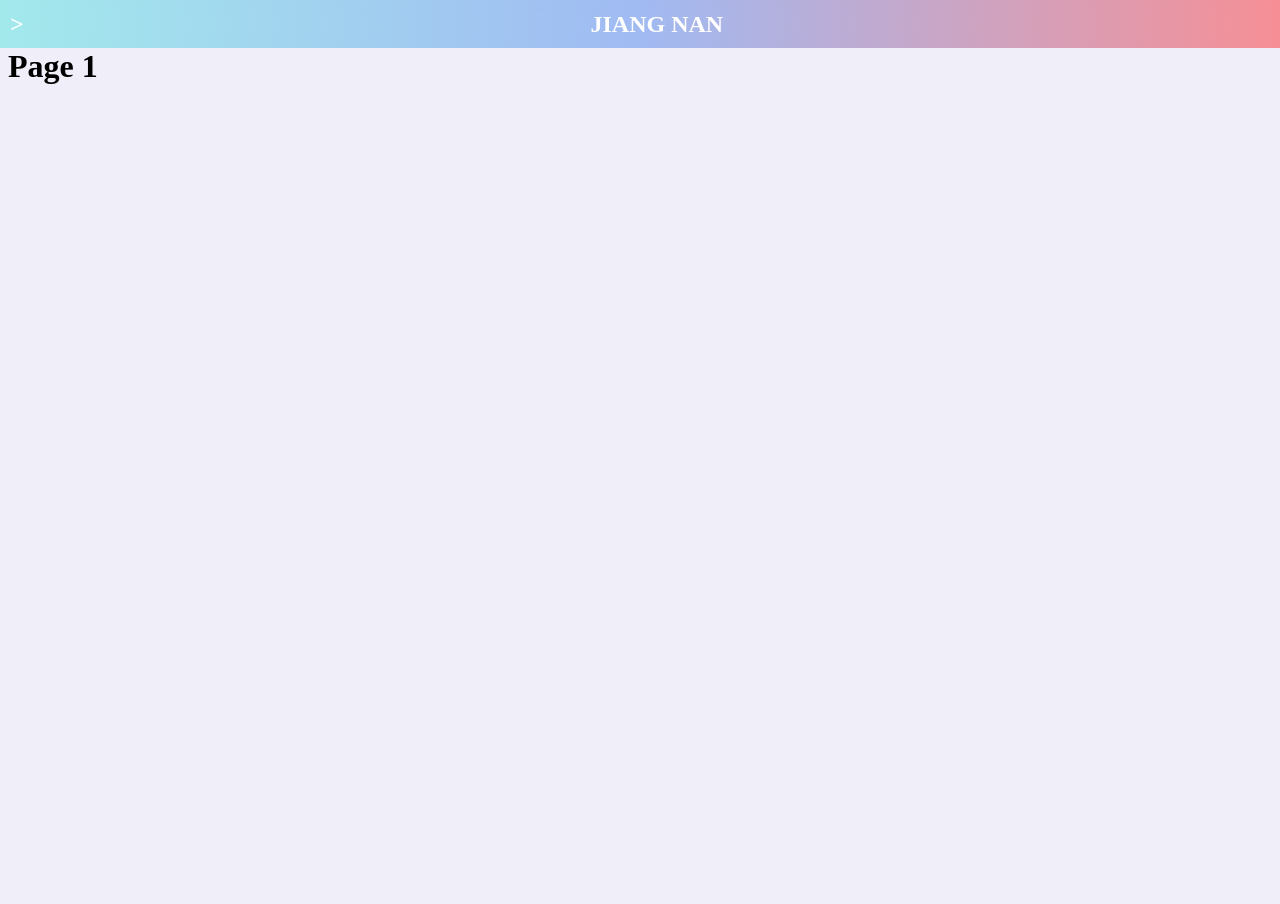
==== index.html @ cf55e11c "BETA 002" ====
<!DOCTYPE html>
<html lang="en">
<head>
    <meta charset="UTF-8">
    <meta name="viewport" content="width=device-width, initial-scale=1.0">
    <title>JIANG NAN</title>
    <link rel="stylesheet" href="css.css">
</head>
<body>
    <div class="topbar">
        <h1 class="open" id="open"">></h1>
        <h1 class="tit">JIANG NAN </h1>
    </div>
    <div class="sidebar" id="sidebar">
        <h2 class="close" id="close">X</h2>
        <div class="nav">
            <a class="nv" onclick="switchPage('pages/page1.html')" >首页</a>
            <a class="nv" onclick="switchPage('pages/page2.html')" >关于</a>
            <a class="nv" onclick="switchPage('pages/page3.html')" >联系</a>
        </div>
    </div>
    <div>
        <iframe id="window1" class="window" src="pages/page1.html" frameborder="0"></iframe>
    </div>
<script src="js.js"></script>    
</body>
</html>
---- css.css ----
a {
    text-decoration: none;
    user-select: none;
    cursor: default;
}
body{
    margin: 0;
    padding: 0;
    background-color: rgba(240, 238, 249, 0.96);
    transition: all .3s;
    overflow: hidden;
}
.topbar{
    width: 100%;
    height: 3rem;
    backdrop-filter: blur(10px);
    background-image: linear-gradient(to right,rgba(46, 226, 217, 0.4),rgba(41, 108, 233, 0.4),rgba(255, 0, 0, 0.4));
    z-index: 999;
    position: fixed;
    align-items: center;
    display: flex;
}
.tit{
    margin: 0 auto;
    color: #fff;
    font-size: 1.5rem;
}
/*.dialog{
display: flex;
  flex-direction: column;
  justify-content: center; 
  align-items: center;      
    border: none;
    border-radius: 10px;
    background-color: rgba(255, 255, 255, 0.8);
    backdrop-filter: blur(5px);
   top: 50%;
} */
li {
    list-style: none;
}
.open{
    margin: 10px;
    font-size: 1.5rem;
    color: #fff;
    user-select: none;
    cursor: default;
}
.open:hover{
    color: #000;
}
.sidebar{
    width: 15rem;
    transition: all .3s;
    height: 100vh;
    background-color: rgba(255, 255, 255, 1);
    z-index: 1000;
    position: fixed;
    border-radius:5px 5px 0 0;
    display: flex;
    flex-direction: column;
    align-items: center;
    overflow: hidden;  /* 关键：宽度变小时裁切内容 */
    white-space: nowrap; /* 防止文字换行 */
    background-image: linear-gradient(to bottom,rgb(185, 253, 255),rgb(116, 226, 230),rgb(8, 173, 179));
}
.close{
    font-size: 1.5rem;
    color: #000;
    position: absolute;
    top: 0;
    right: 35px;
    font-size: 36px;
    margin-left: 50px;
    user-select: none;
    cursor: default;
}
.close:hover{
    color: #c5c5c5;
}
.nav{
    display: flex;
    flex-direction: column;
    align-items: center;
    margin-top: 10rem;
}
.nv{
    font-size: 1.5rem;
    color: #000;
    margin-top: 5px;
    display: flex;
    align-items: center;
    justify-content: center;
    transition: all .4s;
    width: 13rem;
    border-radius: 5px;
}
.nv:hover{
    box-shadow: 0 0 5px rgba(0, 0, 0, 0.5);
    transition: all .4s;
    background-color: rgba(0, 255, 255, 0.507);
}
.window{
    width: 100%;
    height: 100vh;
}
@media screen and (max-width:600px) {
    .topbar{
        height: 3.5rem;
    }
    .sidebar{
        width: 12rem;
    }
}
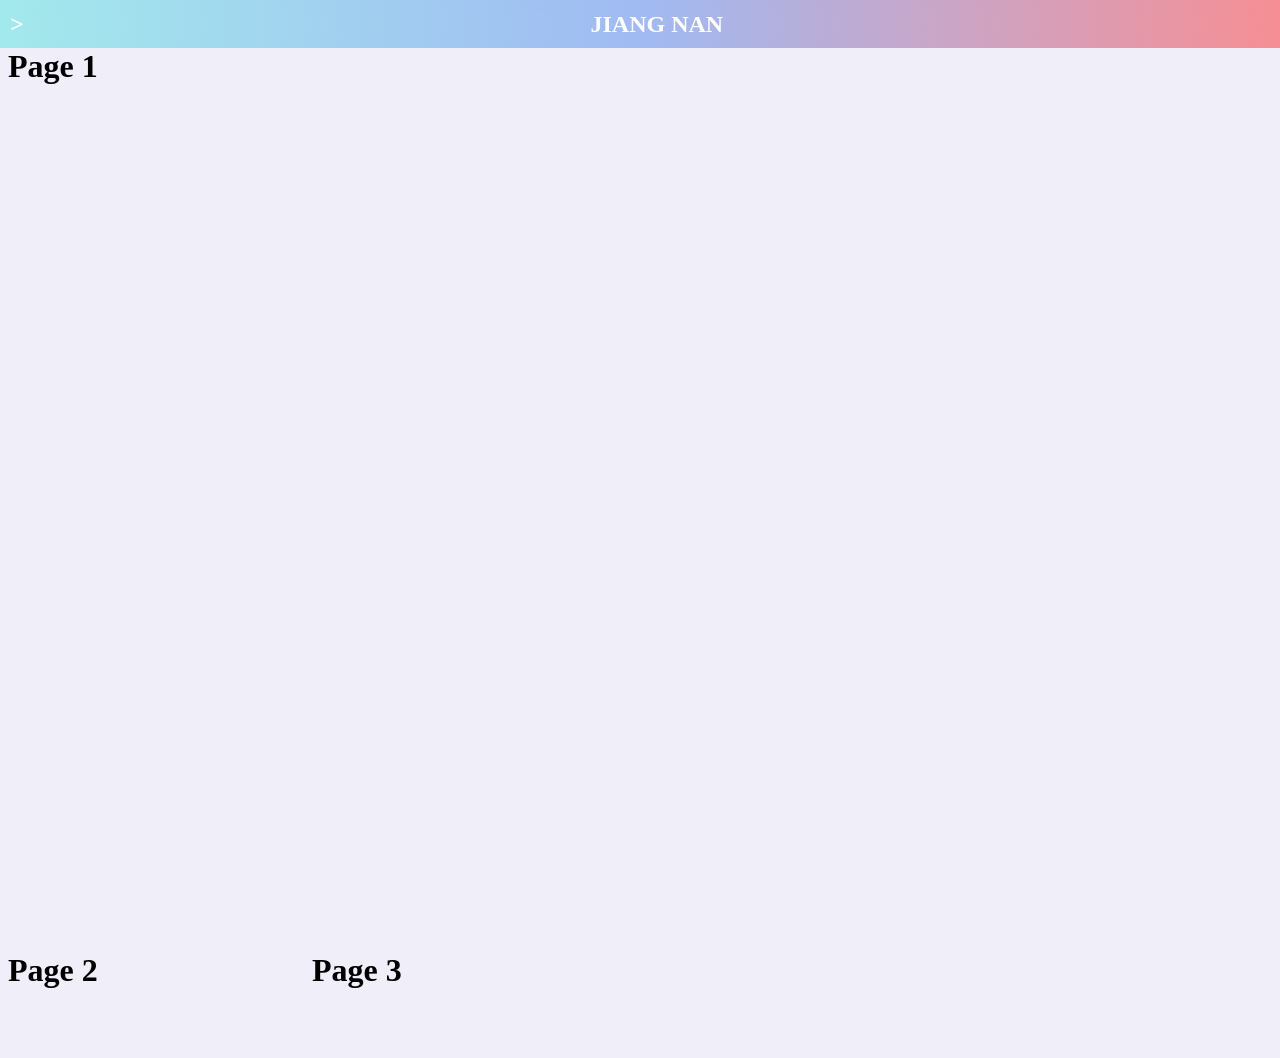
==== commit 1c52173b: "更新 index.html" ====
--- a/index.html
+++ b/index.html
@@ -14,13 +14,15 @@
     <div class="sidebar" id="sidebar">
         <h2 class="close" id="close">X</h2>
         <div class="nav">
-            <a class="nv" onclick="switchPage('pages/page1.html')" >首页</a>
-            <a class="nv" onclick="switchPage('pages/page2.html')" >关于</a>
-            <a class="nv" onclick="switchPage('pages/page3.html')" >联系</a>
+            <a class="nv" onclick="showpage1()" >首页</a>
+            <a class="nv" onclick="showpage2()" >关于</a>
+            <a class="nv" onclick="showpage3()" >联系</a>
         </div>
     </div>
     <div>
         <iframe id="window1" class="window" src="pages/page1.html" frameborder="0"></iframe>
+        <iframe id="window2" class="window2" src="pages/page2.html" frameborder="0"></iframe>
+        <iframe id="window3" class="window3" src="pages/page3.html" frameborder="0"></iframe>
     </div>
 <script src="js.js"></script>    
 </body>
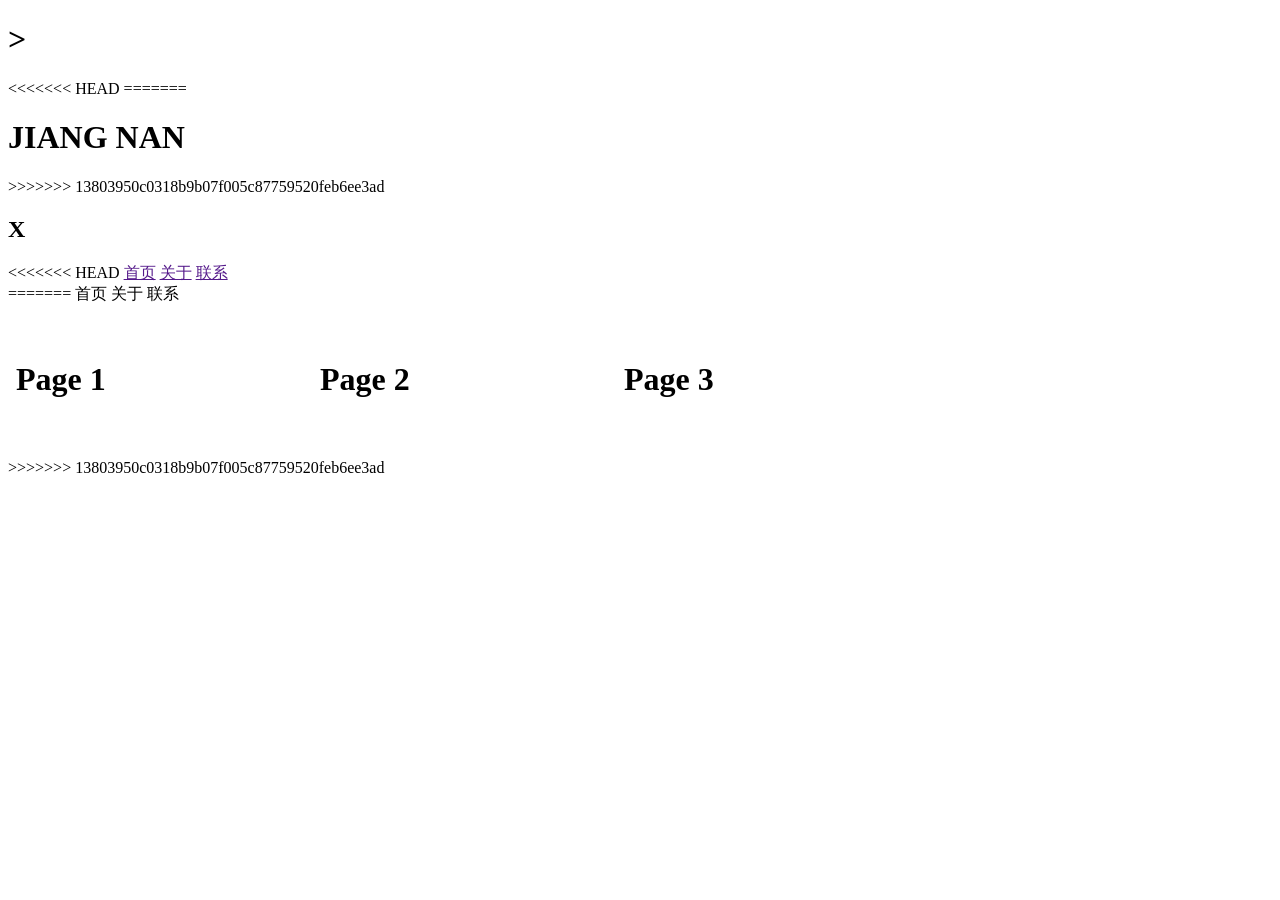
==== commit c3aa7f57: "BETA 003" ====
--- a/index.html
+++ b/index.html
@@ -9,11 +9,21 @@
 <body>
     <div class="topbar">
         <h1 class="open" id="open"">></h1>
+<<<<<<< HEAD
+=======
         <h1 class="tit">JIANG NAN </h1>
+>>>>>>> 13803950c0318b9b07f005c87759520feb6ee3ad
     </div>
     <div class="sidebar" id="sidebar">
         <h2 class="close" id="close">X</h2>
         <div class="nav">
+<<<<<<< HEAD
+            <a class="nv" href="" id="op1">首页</a>
+            <a class="nv" href="" id="op2">关于</a>
+            <a class="nv" href="" id="op3">联系</a>
+        </div>
+    </div>
+=======
             <a class="nv" onclick="showpage1()" >首页</a>
             <a class="nv" onclick="showpage2()" >关于</a>
             <a class="nv" onclick="showpage3()" >联系</a>
@@ -24,6 +34,7 @@
         <iframe id="window2" class="window2" src="pages/page2.html" frameborder="0"></iframe>
         <iframe id="window3" class="window3" src="pages/page3.html" frameborder="0"></iframe>
     </div>
+>>>>>>> 13803950c0318b9b07f005c87759520feb6ee3ad
 <script src="js.js"></script>    
 </body>
 </html>
--- a/css.css
+++ b/css.css
@@ -1,15 +1,23 @@
+<<<<<<< HEAD
+a {
+    text-decoration: none;
+=======
 
 a {
     text-decoration: none;
     user-select: none;
     cursor: default;
+>>>>>>> 13803950c0318b9b07f005c87759520feb6ee3ad
 }
 body{
     margin: 0;
     padding: 0;
     background-color: rgba(240, 238, 249, 0.96);
     transition: all .3s;
+<<<<<<< HEAD
+=======
     overflow: hidden;
+>>>>>>> 13803950c0318b9b07f005c87759520feb6ee3ad
 }
 .topbar{
     width: 100%;
@@ -21,11 +29,14 @@
     align-items: center;
     display: flex;
 }
+<<<<<<< HEAD
+=======
 .tit{
     margin: 0 auto;
     color: #fff;
     font-size: 1.5rem;
 }
+>>>>>>> 13803950c0318b9b07f005c87759520feb6ee3ad
 /*.dialog{
 display: flex;
   flex-direction: column;
@@ -63,7 +74,10 @@
     align-items: center;
     overflow: hidden;  /* 关键：宽度变小时裁切内容 */
     white-space: nowrap; /* 防止文字换行 */
+<<<<<<< HEAD
+=======
     background-image: linear-gradient(to bottom,rgb(185, 253, 255),rgb(116, 226, 230),rgb(8, 173, 179));
+>>>>>>> 13803950c0318b9b07f005c87759520feb6ee3ad
 }
 .close{
     font-size: 1.5rem;
@@ -94,16 +108,33 @@
     justify-content: center;
     transition: all .4s;
     width: 13rem;
+<<<<<<< HEAD
+=======
     border-radius: 5px;
+>>>>>>> 13803950c0318b9b07f005c87759520feb6ee3ad
 }
 .nv:hover{
     box-shadow: 0 0 5px rgba(0, 0, 0, 0.5);
     transition: all .4s;
+<<<<<<< HEAD
+=======
     background-color: rgba(0, 255, 255, 0.507);
 }
 .window{
     width: 100%;
     height: 100vh;
+    display: block;
+}
+.window2{
+  width: 100%;
+    height: 100vh;
+    display: none;
+}
+.window3{
+width: 100%;
+    height: 100vh;
+    display: none;
+>>>>>>> 13803950c0318b9b07f005c87759520feb6ee3ad
 }
 @media screen and (max-width:600px) {
     .topbar{
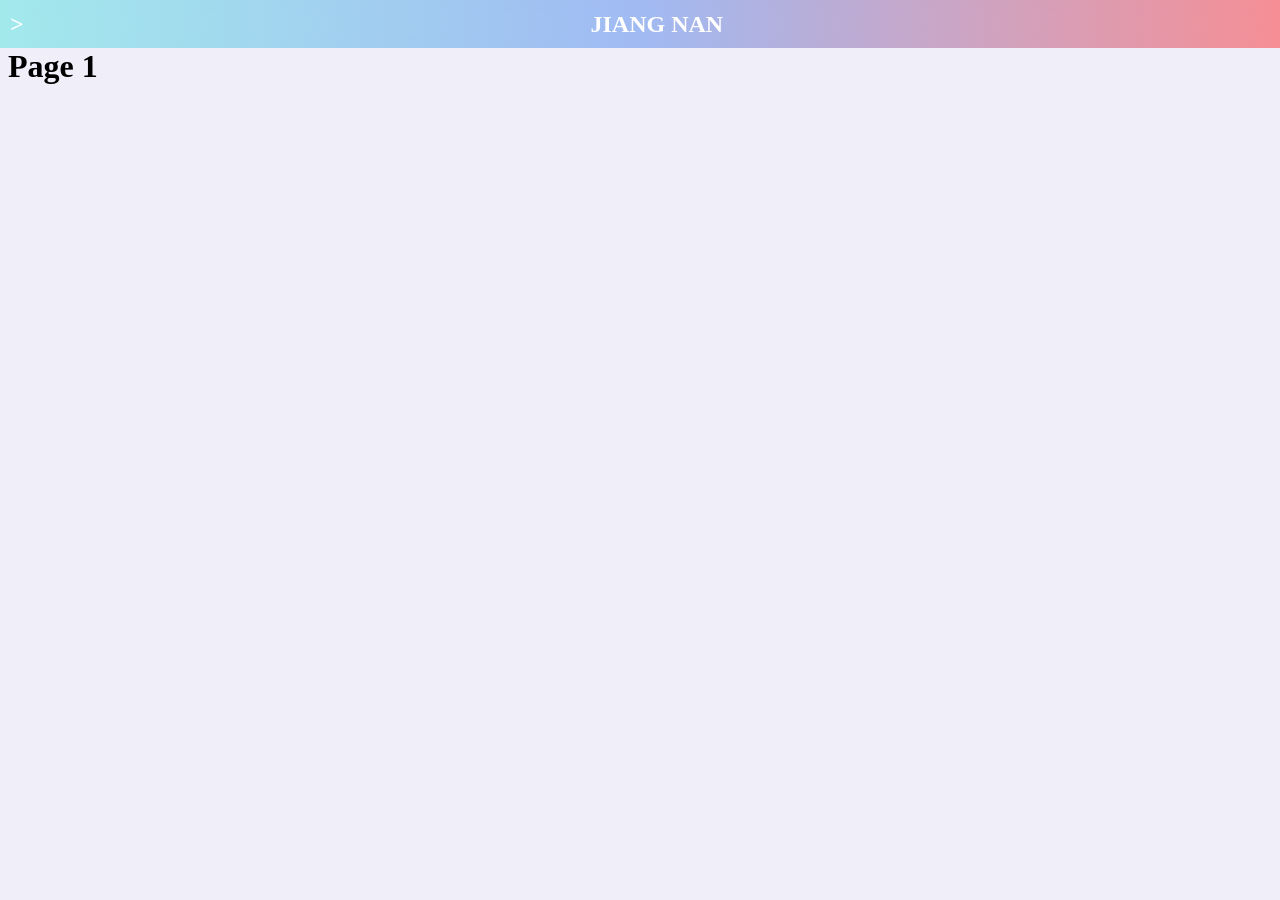
==== commit 1115151d: "..." ====
--- a/index.html
+++ b/index.html
@@ -9,21 +9,11 @@
 <body>
     <div class="topbar">
         <h1 class="open" id="open"">></h1>
-<<<<<<< HEAD
-=======
         <h1 class="tit">JIANG NAN </h1>
->>>>>>> 13803950c0318b9b07f005c87759520feb6ee3ad
     </div>
     <div class="sidebar" id="sidebar">
         <h2 class="close" id="close">X</h2>
         <div class="nav">
-<<<<<<< HEAD
-            <a class="nv" href="" id="op1">首页</a>
-            <a class="nv" href="" id="op2">关于</a>
-            <a class="nv" href="" id="op3">联系</a>
-        </div>
-    </div>
-=======
             <a class="nv" onclick="showpage1()" >首页</a>
             <a class="nv" onclick="showpage2()" >关于</a>
             <a class="nv" onclick="showpage3()" >联系</a>
@@ -34,7 +24,6 @@
         <iframe id="window2" class="window2" src="pages/page2.html" frameborder="0"></iframe>
         <iframe id="window3" class="window3" src="pages/page3.html" frameborder="0"></iframe>
     </div>
->>>>>>> 13803950c0318b9b07f005c87759520feb6ee3ad
 <script src="js.js"></script>    
 </body>
 </html>
--- a/css.css
+++ b/css.css
@@ -1,23 +1,15 @@
-<<<<<<< HEAD
-a {
-    text-decoration: none;
-=======
 
 a {
     text-decoration: none;
     user-select: none;
     cursor: default;
->>>>>>> 13803950c0318b9b07f005c87759520feb6ee3ad
 }
 body{
     margin: 0;
     padding: 0;
     background-color: rgba(240, 238, 249, 0.96);
     transition: all .3s;
-<<<<<<< HEAD
-=======
     overflow: hidden;
->>>>>>> 13803950c0318b9b07f005c87759520feb6ee3ad
 }
 .topbar{
     width: 100%;
@@ -29,14 +21,11 @@
     align-items: center;
     display: flex;
 }
-<<<<<<< HEAD
-=======
 .tit{
     margin: 0 auto;
     color: #fff;
     font-size: 1.5rem;
 }
->>>>>>> 13803950c0318b9b07f005c87759520feb6ee3ad
 /*.dialog{
 display: flex;
   flex-direction: column;
@@ -74,10 +63,7 @@
     align-items: center;
     overflow: hidden;  /* 关键：宽度变小时裁切内容 */
     white-space: nowrap; /* 防止文字换行 */
-<<<<<<< HEAD
-=======
     background-image: linear-gradient(to bottom,rgb(185, 253, 255),rgb(116, 226, 230),rgb(8, 173, 179));
->>>>>>> 13803950c0318b9b07f005c87759520feb6ee3ad
 }
 .close{
     font-size: 1.5rem;
@@ -108,16 +94,11 @@
     justify-content: center;
     transition: all .4s;
     width: 13rem;
-<<<<<<< HEAD
-=======
     border-radius: 5px;
->>>>>>> 13803950c0318b9b07f005c87759520feb6ee3ad
 }
 .nv:hover{
     box-shadow: 0 0 5px rgba(0, 0, 0, 0.5);
     transition: all .4s;
-<<<<<<< HEAD
-=======
     background-color: rgba(0, 255, 255, 0.507);
 }
 .window{
@@ -134,7 +115,6 @@
 width: 100%;
     height: 100vh;
     display: none;
->>>>>>> 13803950c0318b9b07f005c87759520feb6ee3ad
 }
 @media screen and (max-width:600px) {
     .topbar{
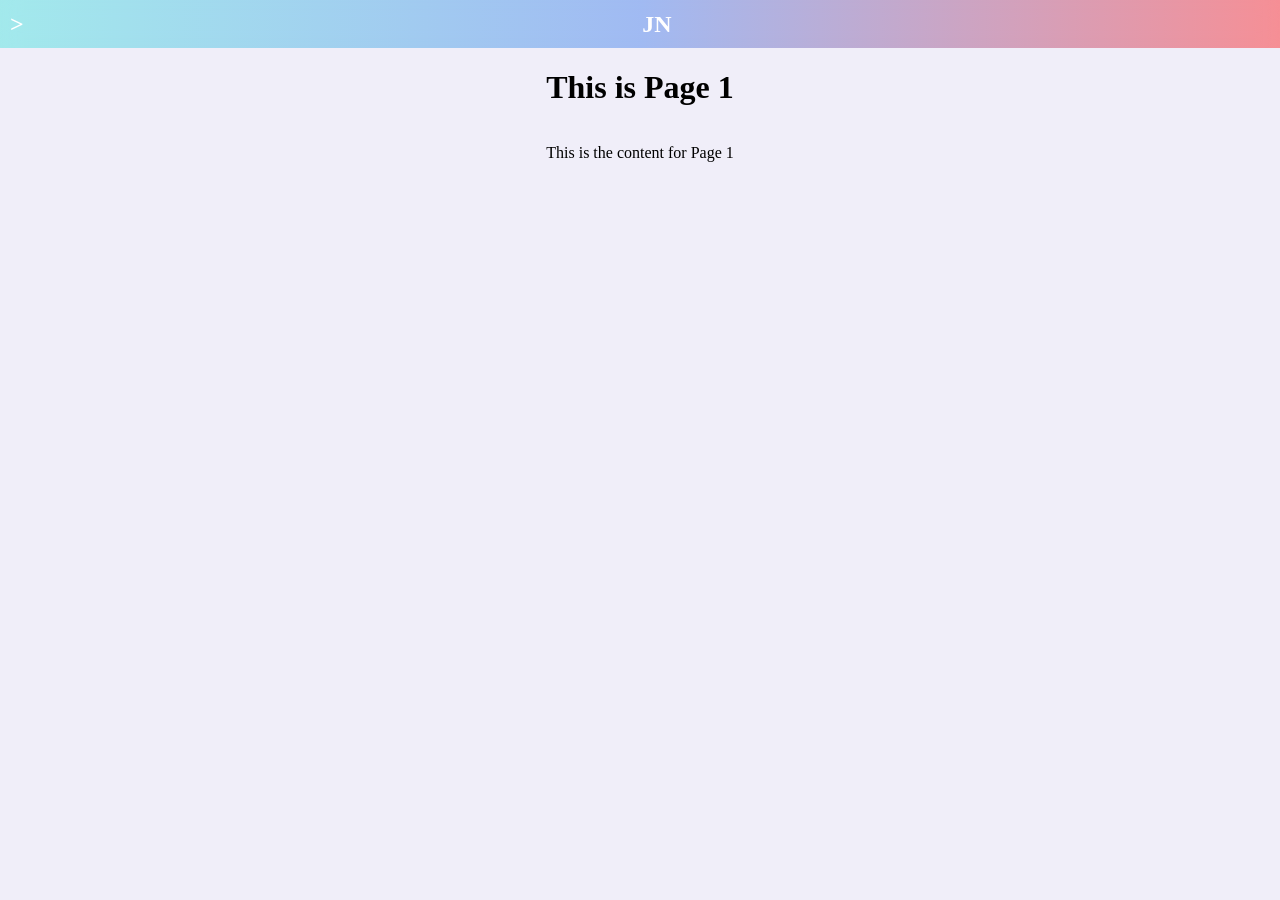
==== commit 5cba7cea: "。。。" ====
--- a/index.html
+++ b/index.html
@@ -5,18 +5,19 @@
     <meta name="viewport" content="width=device-width, initial-scale=1.0">
     <title>JIANG NAN</title>
     <link rel="stylesheet" href="css.css">
+    <link rel="website icon" href="https://avatars.githubusercontent.com/u/242735619?v=4&size=64">
 </head>
 <body>
     <div class="topbar">
-        <h1 class="open" id="open"">></h1>
-        <h1 class="tit">JIANG NAN </h1>
+        <h1 class="open" id="open">></h1>
+        <h1 class="tit">JN</h1>
     </div>
     <div class="sidebar" id="sidebar">
         <h2 class="close" id="close">X</h2>
         <div class="nav">
-            <a class="nv" onclick="showpage1()" >首页</a>
-            <a class="nv" onclick="showpage2()" >关于</a>
-            <a class="nv" onclick="showpage3()" >联系</a>
+            <a class="nv" id="button1" onclick="showpage1()" >首页</a>
+            <a class="nv" id="button2" onclick="showpage2()" >关于</a>
+            <a class="nv" id="button3" onclick="showpage3()" >联系</a>
         </div>
     </div>
     <div>
--- a/css.css
+++ b/css.css
@@ -25,6 +25,8 @@
     margin: 0 auto;
     color: #fff;
     font-size: 1.5rem;
+    user-select: none;
+    cursor: default;
 }
 /*.dialog{
 display: flex;
@@ -105,16 +107,19 @@
     width: 100%;
     height: 100vh;
     display: block;
+    transition: all .3s;
 }
 .window2{
   width: 100%;
     height: 100vh;
     display: none;
+    transition: all .3s;
 }
 .window3{
 width: 100%;
     height: 100vh;
     display: none;
+    transition: all .3s;
 }
 @media screen and (max-width:600px) {
     .topbar{
